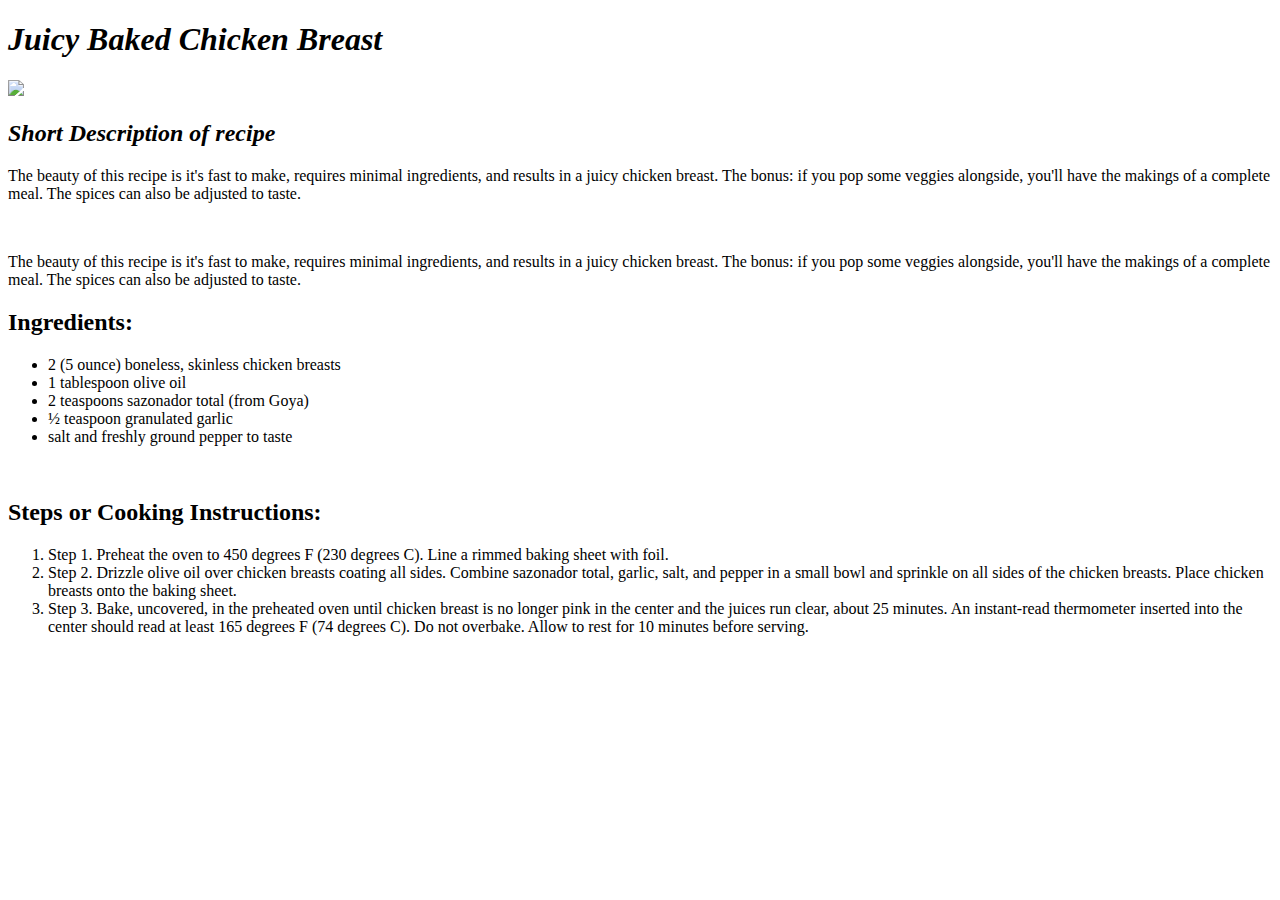
==== JuicyBakedChickenBreast.html @ ea05100d "Update JuicyBakedChickenBreast.html" ====
<!DOCTYPE html>
<html lang="en">
<head>
    <meta charset="UTF-8">
    <meta http-equiv="X-UA-Compatible" content="IE=edge">
    <meta name="viewport" content="width=device-width, initial-scale=1.0">
    <title>Document</title>
</head>
<body>
    <h1><em><b>Juicy Baked Chicken Breast</b></em></h1>
    <img src="/home/limandra/repos/odin_recipes/Baked-Chicken-Breasts-Recipe.jpg"> 
    <br>
    <h2><em><b>Short Description of recipe</b></em></h2>
    <p>The beauty of this recipe is it's fast to make, requires minimal ingredients, and results in a juicy chicken breast. The bonus: if you pop some veggies alongside, you'll have the makings of a complete meal. The spices can also be adjusted to taste. </p>
    <br>
    <p>The beauty of this recipe is it's fast to make, requires minimal ingredients, and results in a juicy chicken breast. The bonus: if you pop some veggies alongside, you'll have the makings of a complete meal. The spices can also be adjusted to taste. </p>
    <h2><b>Ingredients:</b></h2>
    <ul>
        <li>2 (5 ounce) boneless, skinless chicken breasts</li>
        <li>1 tablespoon olive oil</li>
        <li>2 teaspoons sazonador total (from Goya)</li>
        <li>½ teaspoon granulated garlic</li>
        <li>salt and freshly ground pepper to taste</li>
    </ul>
    <br>
    <h2><b>Steps or Cooking Instructions:</b></h2>
    <ol>
        <li>Step 1. Preheat the oven to 450 degrees F (230 degrees C). Line a rimmed baking sheet with foil.</li>
        <li>Step 2. Drizzle olive oil over chicken breasts coating all sides. Combine sazonador total, garlic, salt, and pepper in a small bowl and sprinkle on all sides of the chicken breasts. Place chicken breasts onto the baking sheet.</li>
        <li>Step 3. Bake, uncovered, in the preheated oven until chicken breast is no longer pink in the center and the juices run clear, about 25 minutes. An instant-read thermometer inserted into the center should read at least 165 degrees F (74 degrees C). Do not overbake. Allow to rest for 10 minutes before serving.</li>
    </ol>
</body>
</html>
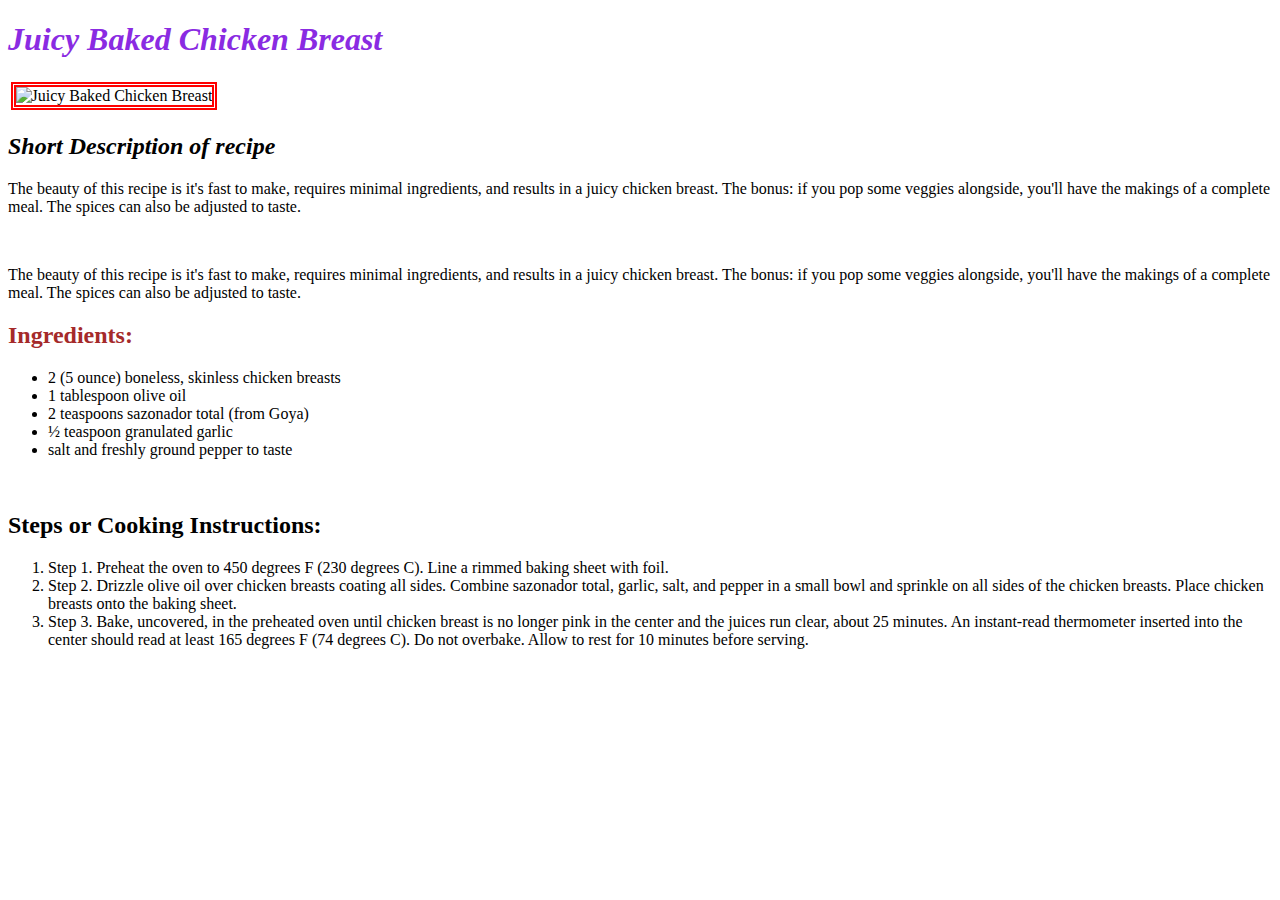
==== commit 54d6f1e4: "Add files via upload" ====
--- a/JuicyBakedChickenBreast.html
+++ b/JuicyBakedChickenBreast.html
@@ -5,16 +5,17 @@
     <meta http-equiv="X-UA-Compatible" content="IE=edge">
     <meta name="viewport" content="width=device-width, initial-scale=1.0">
     <title>Document</title>
+    <link rel="stylesheet" href="style.css">
 </head>
 <body>
     <h1><em><b>Juicy Baked Chicken Breast</b></em></h1>
-    <img src="/home/limandra/repos/odin_recipes/Baked-Chicken-Breasts-Recipe.jpg"> 
+    <img id="zero" src="Pictures/images.jpeg" alt="Juicy Baked Chicken Breast">
     <br>
     <h2><em><b>Short Description of recipe</b></em></h2>
     <p>The beauty of this recipe is it's fast to make, requires minimal ingredients, and results in a juicy chicken breast. The bonus: if you pop some veggies alongside, you'll have the makings of a complete meal. The spices can also be adjusted to taste. </p>
     <br>
     <p>The beauty of this recipe is it's fast to make, requires minimal ingredients, and results in a juicy chicken breast. The bonus: if you pop some veggies alongside, you'll have the makings of a complete meal. The spices can also be adjusted to taste. </p>
-    <h2><b>Ingredients:</b></h2>
+    <h2 class="ing"><b>Ingredients:</b></h2>
     <ul>
         <li>2 (5 ounce) boneless, skinless chicken breasts</li>
         <li>1 tablespoon olive oil</li>
@@ -30,4 +31,4 @@
         <li>Step 3. Bake, uncovered, in the preheated oven until chicken breast is no longer pink in the center and the juices run clear, about 25 minutes. An instant-read thermometer inserted into the center should read at least 165 degrees F (74 degrees C). Do not overbake. Allow to rest for 10 minutes before serving.</li>
     </ol>
 </body>
-</html>
+</html>--- a/style.css
+++ b/style.css
@@ -0,0 +1,20 @@
+h1 {
+    color: blueviolet;
+}
+
+#one {
+    height: 350px;
+    width: 550px;
+}
+.ing {
+    color: brown;
+}
+
+#zero, #one, #two {
+border: 5px solid red;
+border-style: double;
+margin: 2.5px;
+}
+
+
+
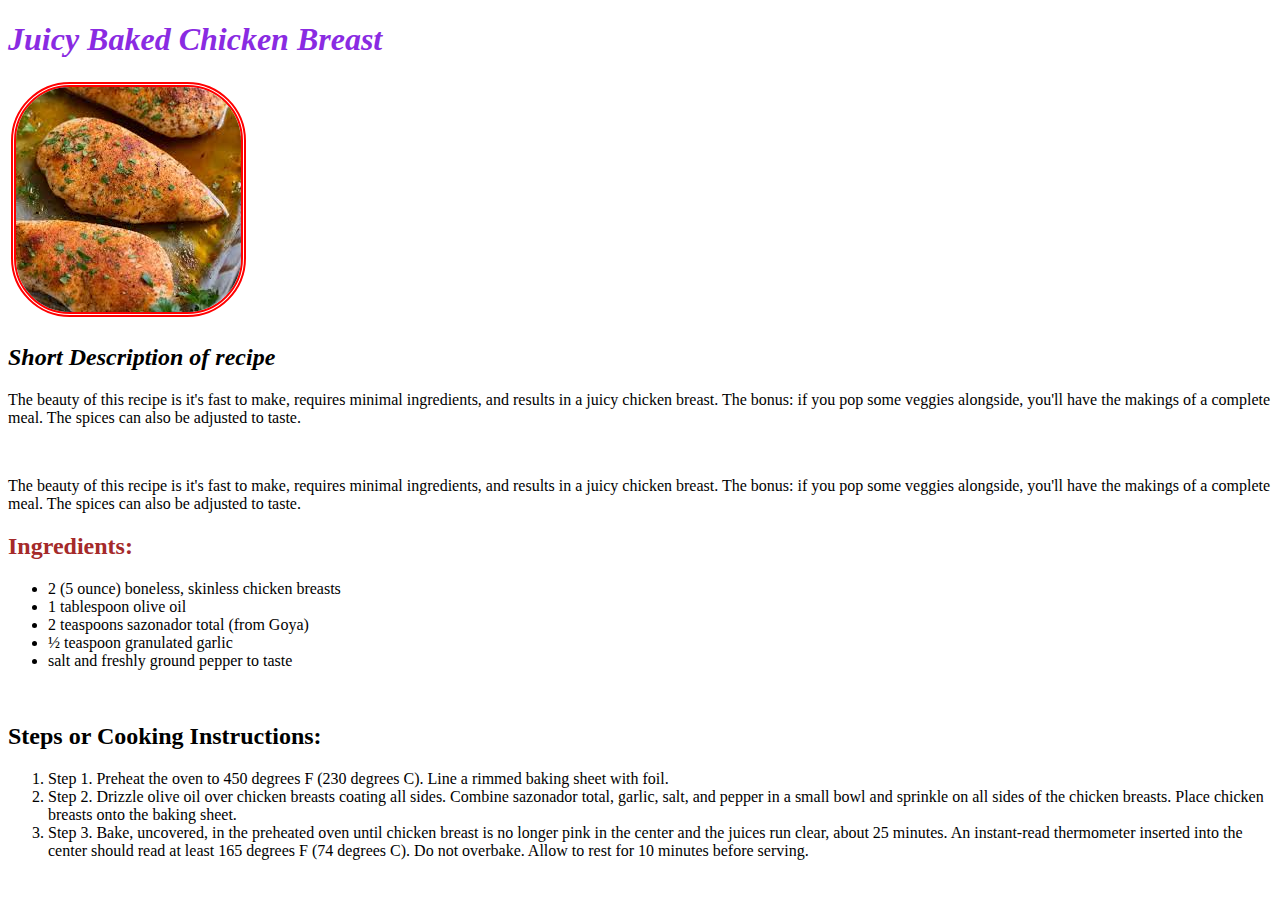
==== commit 8d031c82: "Add files via upload" ====
--- a/JuicyBakedChickenBreast.html
+++ b/JuicyBakedChickenBreast.html
@@ -9,7 +9,7 @@
 </head>
 <body>
     <h1><em><b>Juicy Baked Chicken Breast</b></em></h1>
-    <img id="zero" src="Pictures/images.jpeg" alt="Juicy Baked Chicken Breast">
+    <img id="zero" src="images.jpeg" alt="Juicy Baked Chicken Breast">
     <br>
     <h2><em><b>Short Description of recipe</b></em></h2>
     <p>The beauty of this recipe is it's fast to make, requires minimal ingredients, and results in a juicy chicken breast. The bonus: if you pop some veggies alongside, you'll have the makings of a complete meal. The spices can also be adjusted to taste. </p>
--- a/style.css
+++ b/style.css
@@ -14,6 +14,7 @@
 border: 5px solid red;
 border-style: double;
 margin: 2.5px;
+border-radius: 25%;
 }
 
 
